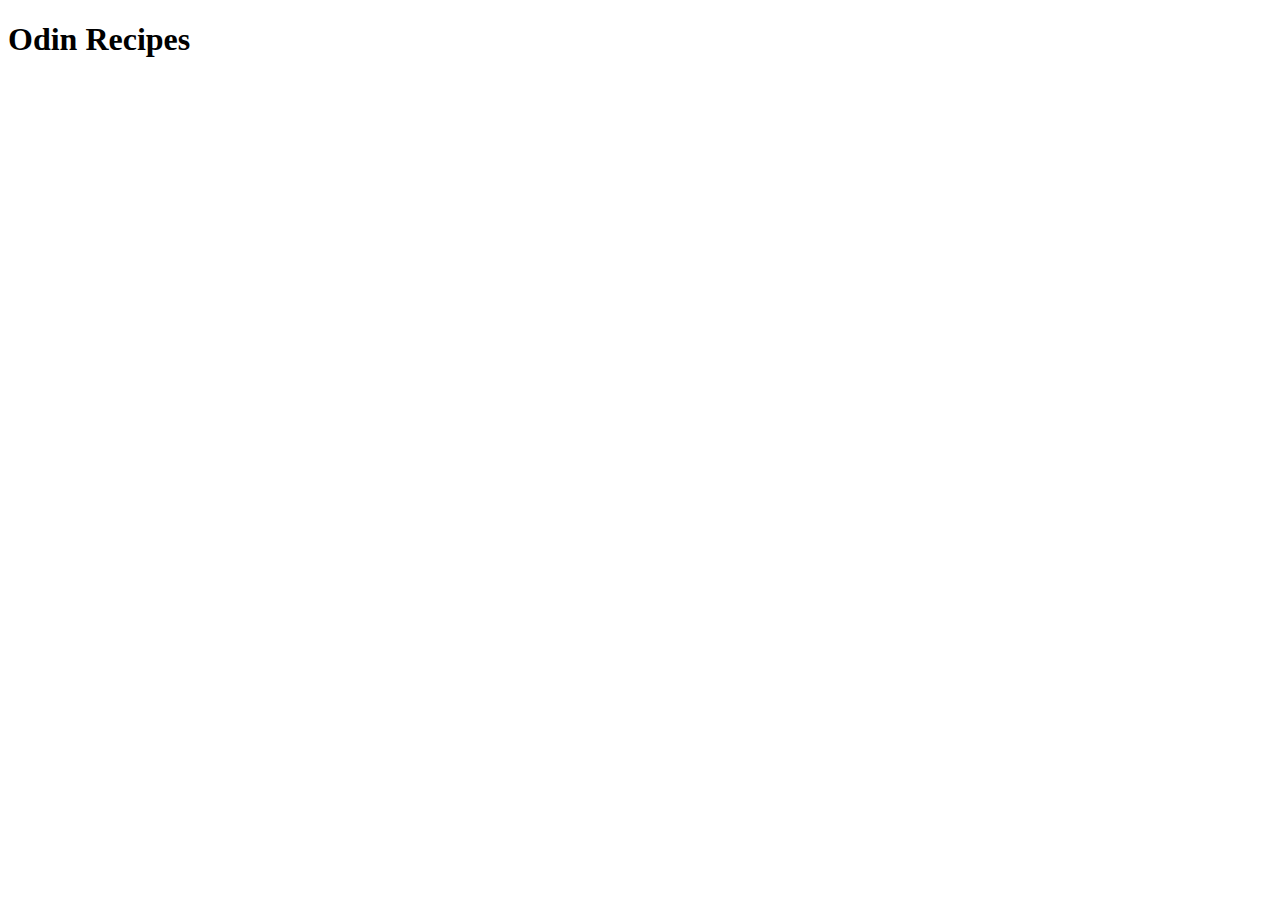
==== index.html @ bc04ecfe "Add index.html" ====
<!DOCTYPE html>
<html lang="en">
<head>
    <meta charset="UTF-8">
    <meta name="viewport" content="width=device-width, initial-scale=1.0">
    <title>Document</title>
</head>
<body>
    <h1>Odin Recipes</h1>
</body>
</html>
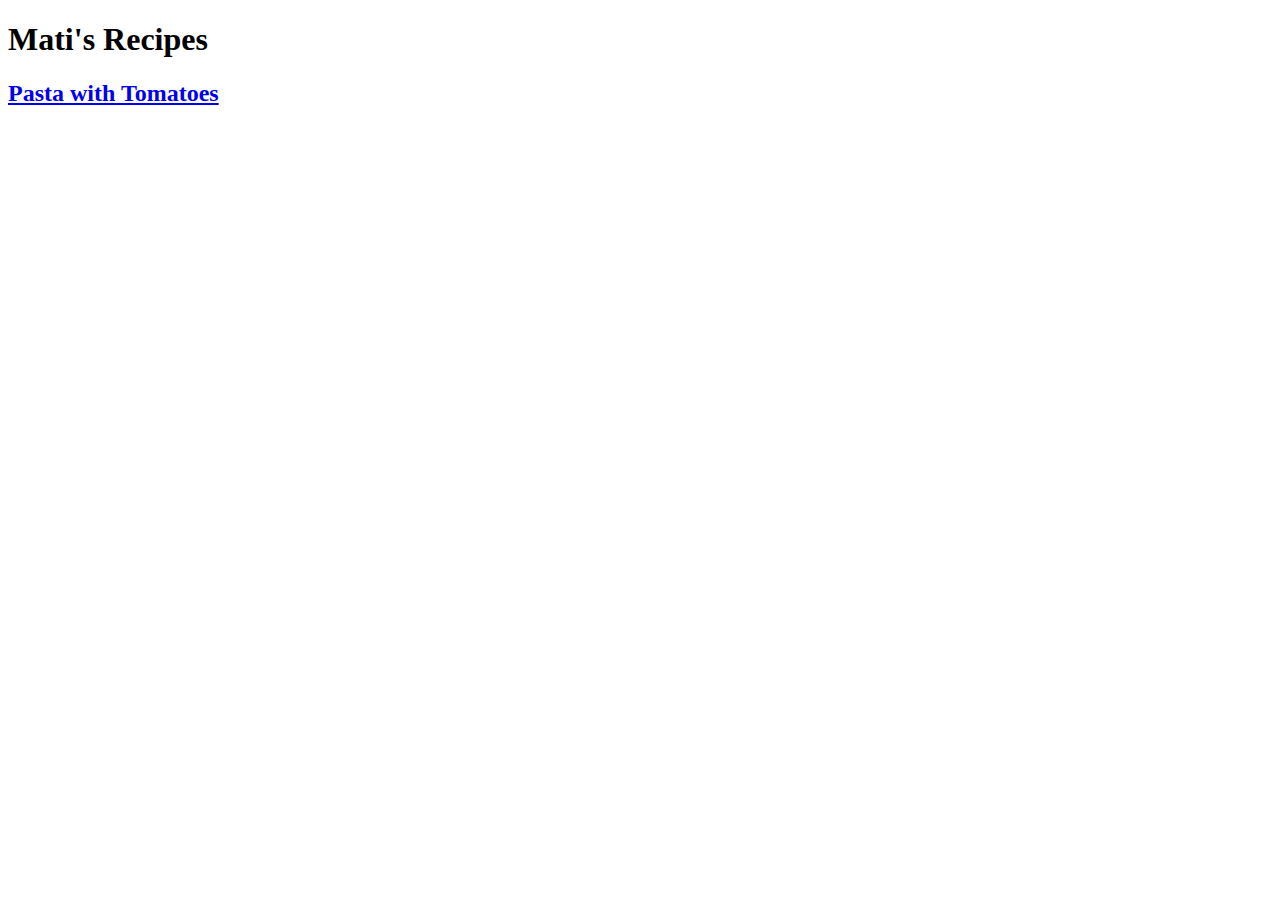
==== commit 067bab97: "Edit index.html" ====
--- a/index.html
+++ b/index.html
@@ -6,6 +6,7 @@
     <title>Document</title>
 </head>
 <body>
-    <h1>Odin Recipes</h1>
+    <h1>Mati's Recipes</h1>
+    <h2><a href="recipes/pastatomato.html" target="_blank">Pasta with Tomatoes</a></h2>
 </body>
 </html>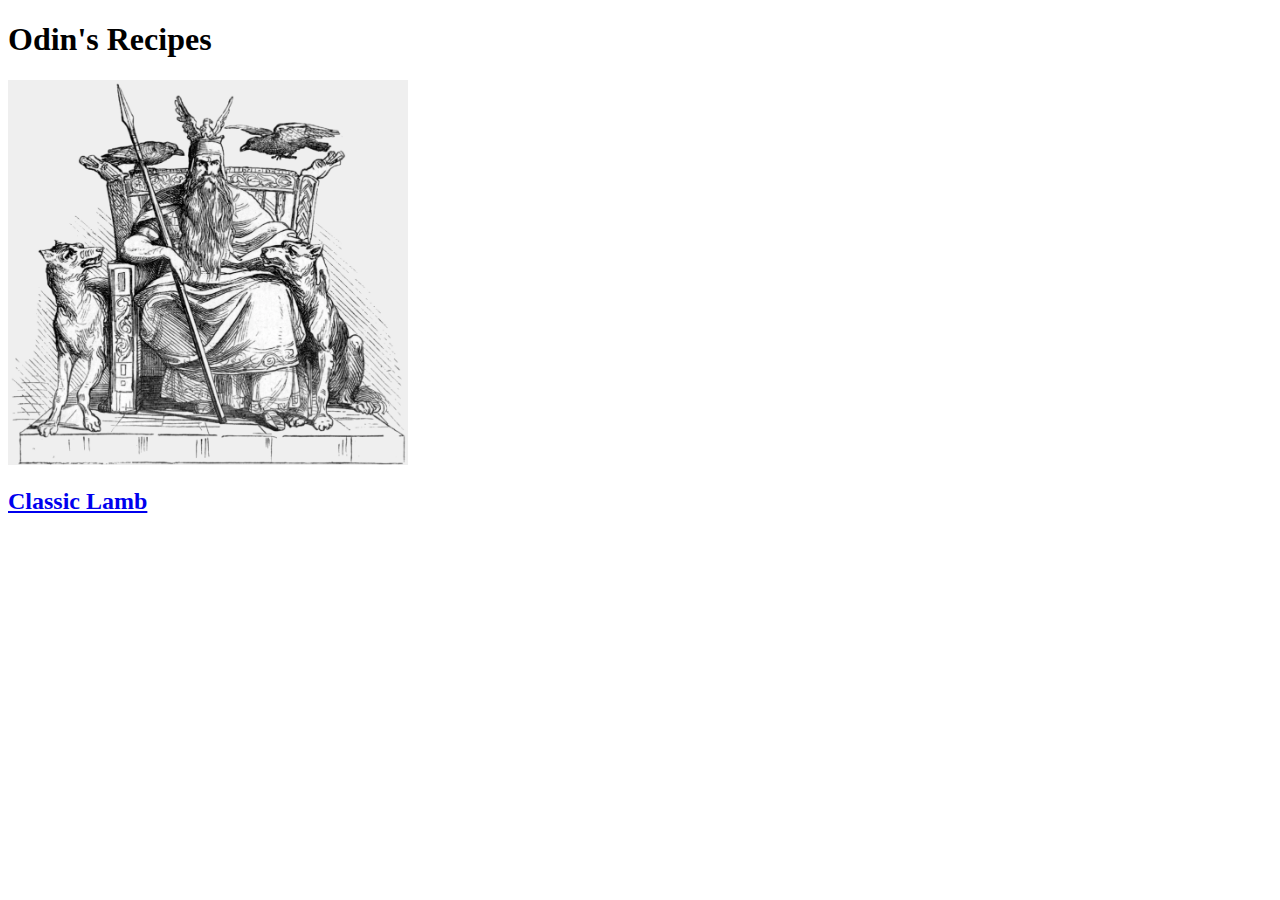
==== commit c274980c: "Edit ../index.html" ====
--- a/index.html
+++ b/index.html
@@ -3,10 +3,11 @@
 <head>
     <meta charset="UTF-8">
     <meta name="viewport" content="width=device-width, initial-scale=1.0">
-    <title>Document</title>
+    <title>Odin's Recipes</title>
 </head>
 <body>
-    <h1>Mati's Recipes</h1>
-    <h2><a href="recipes/pastatomato.html" target="_blank">Pasta with Tomatoes</a></h2>
+    <h1>Odin's Recipes</h1>
+    <img src="images/Odin.webp" width="400">
+    <h2><a href="recipes/lamb.html" target="_blank">Classic Lamb</a></h2>
 </body>
 </html>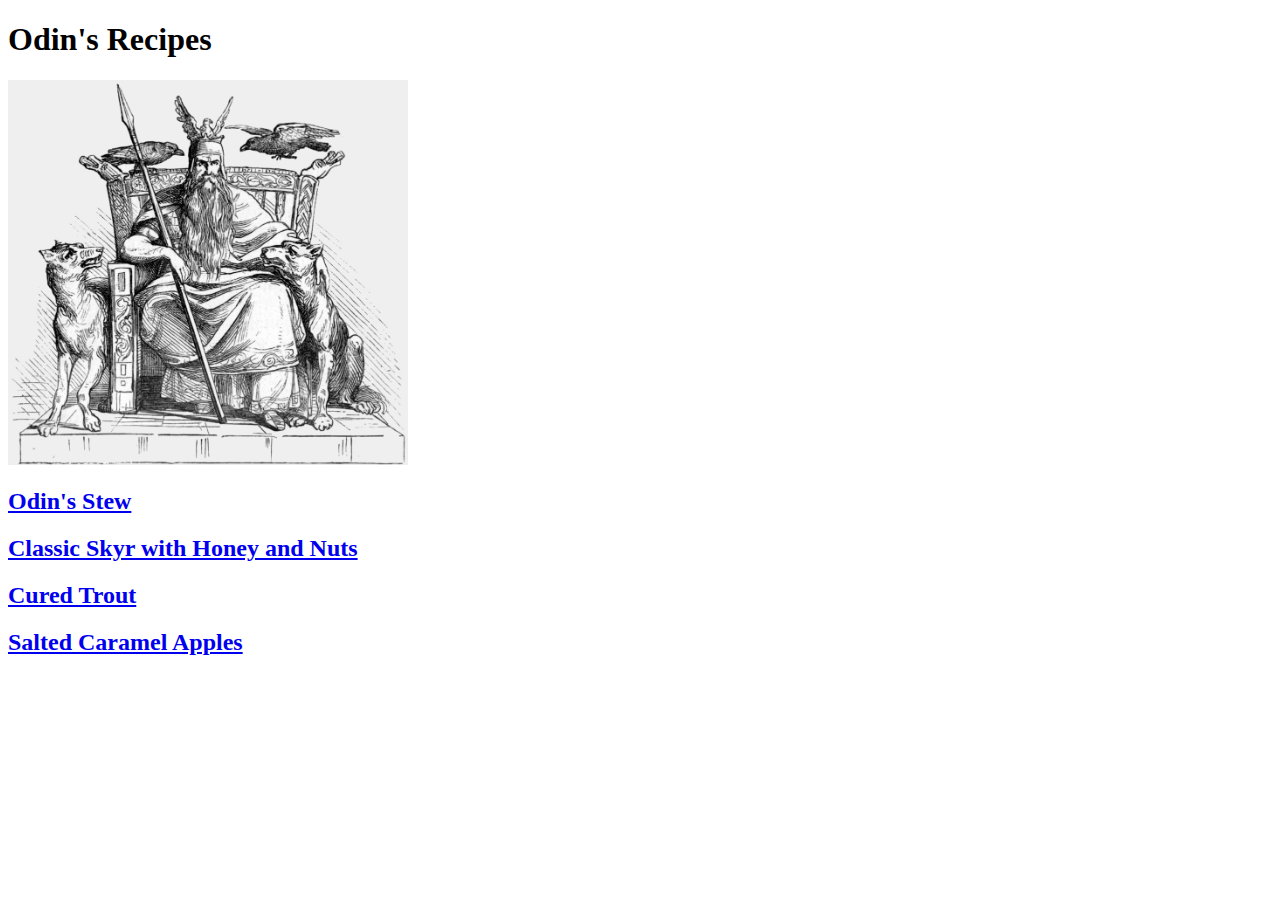
==== commit f825b88f: "Edit index.html" ====
--- a/index.html
+++ b/index.html
@@ -8,6 +8,9 @@
 <body>
     <h1>Odin's Recipes</h1>
     <img src="images/Odin.webp" width="400">
-    <h2><a href="recipes/lamb.html" target="_blank">Classic Lamb</a></h2>
+    <h2><a href="recipes/stew.html" target="_blank">Odin's Stew</a></h2>
+    <h2><a href="recipes/skyr.html" target="_blank">Classic Skyr with Honey and Nuts</a></h2>
+    <h2><a href="recipes/trout.html" target="_blank">Cured Trout</a></h2>
+    <h2><a href="recipes/apples.html" target="_blank">Salted Caramel Apples</a></h2>
 </body>
 </html>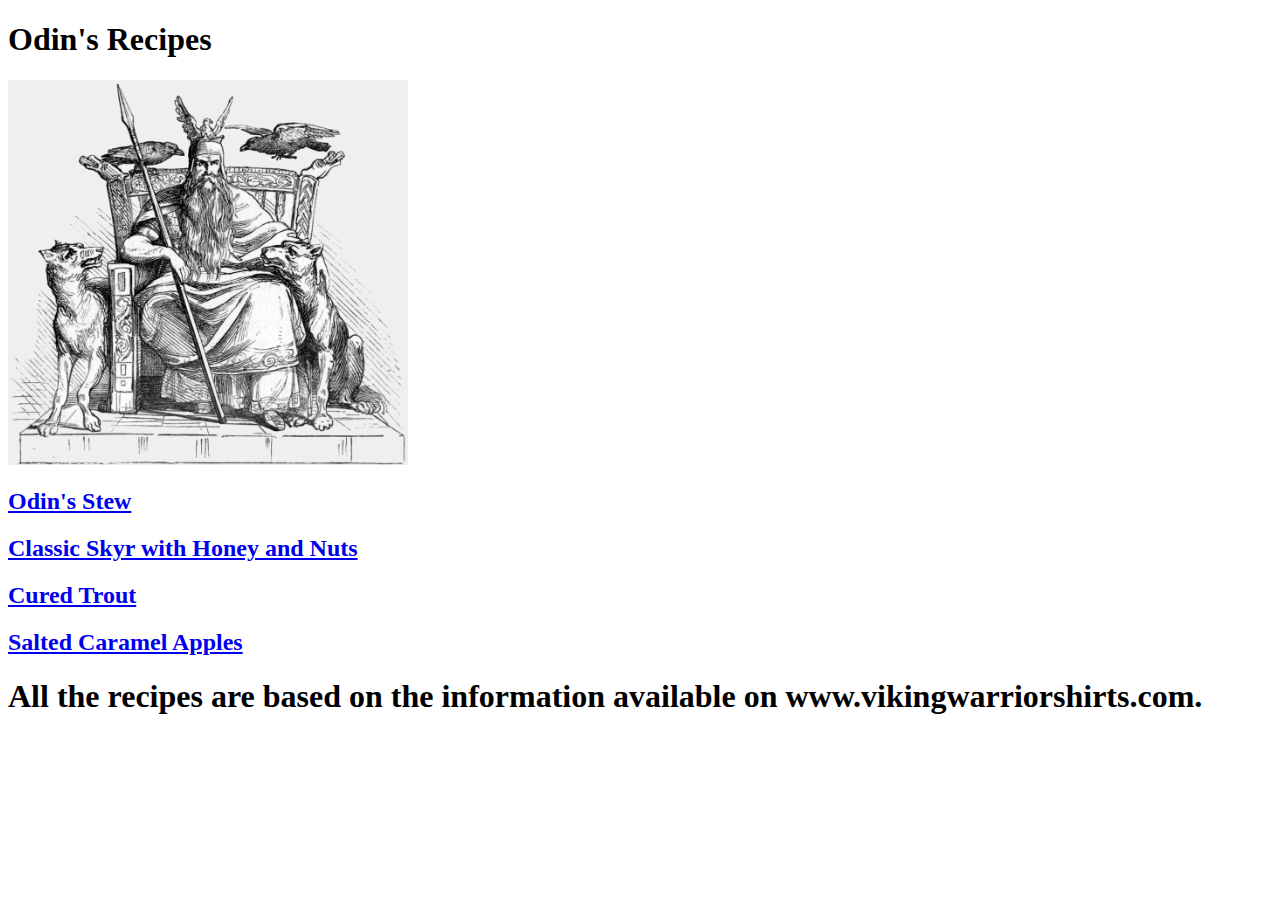
==== commit 1d7c0298: "." ====
--- a/index.html
+++ b/index.html
@@ -12,5 +12,6 @@
     <h2><a href="recipes/skyr.html" target="_blank">Classic Skyr with Honey and Nuts</a></h2>
     <h2><a href="recipes/trout.html" target="_blank">Cured Trout</a></h2>
     <h2><a href="recipes/apples.html" target="_blank">Salted Caramel Apples</a></h2>
+    <h1>All the recipes are based on the information available on www.vikingwarriorshirts.com.</h1>
 </body>
 </html>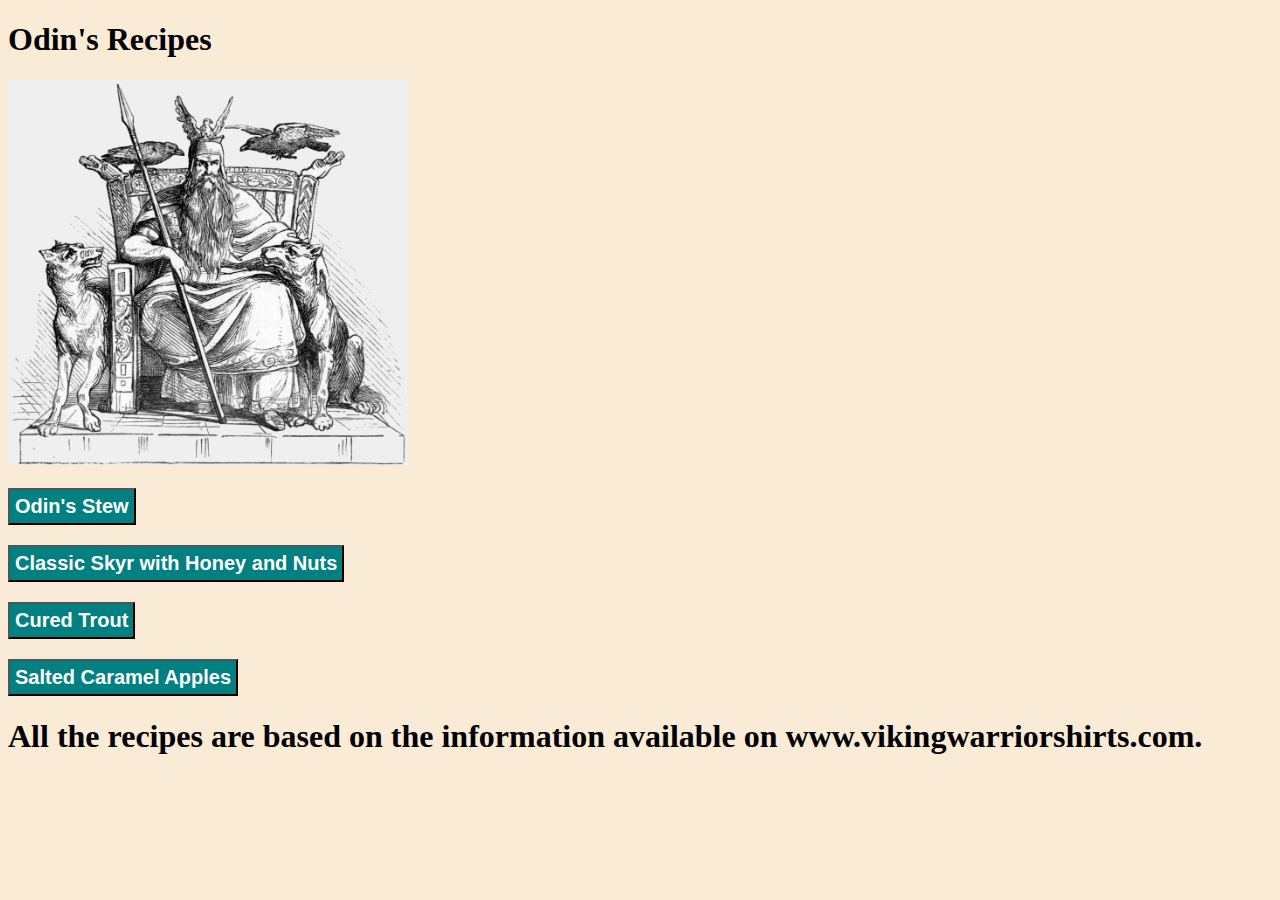
==== commit 7427ae20: "." ====
--- a/index.html
+++ b/index.html
@@ -4,14 +4,15 @@
     <meta charset="UTF-8">
     <meta name="viewport" content="width=device-width, initial-scale=1.0">
     <title>Odin's Recipes</title>
+    <link rel="stylesheet" href="style.css">
 </head>
 <body>
     <h1>Odin's Recipes</h1>
     <img src="images/Odin.webp" width="400">
-    <h2><a href="recipes/stew.html" target="_blank">Odin's Stew</a></h2>
-    <h2><a href="recipes/skyr.html" target="_blank">Classic Skyr with Honey and Nuts</a></h2>
-    <h2><a href="recipes/trout.html" target="_blank">Cured Trout</a></h2>
-    <h2><a href="recipes/apples.html" target="_blank">Salted Caramel Apples</a></h2>
+    <h2><a href="recipes/stew.html" target="_blank"><button>Odin's Stew</button></a></h2>
+    <h2><a href="recipes/skyr.html" target="_blank"><button>Classic Skyr with Honey and Nuts</button></a></h2>
+    <h2><a href="recipes/trout.html" target="_blank"><button>Cured Trout</button></a></h2>
+    <h2><a href="recipes/apples.html" target="_blank"><button>Salted Caramel Apples</button></a></h2>
     <h1>All the recipes are based on the information available on www.vikingwarriorshirts.com.</h1>
 </body>
 </html>--- a/style.css
+++ b/style.css
@@ -0,0 +1,13 @@
+body {
+    background-color: antiquewhite;
+}
+
+button {
+    font-family: Helvetica, sans-serif;
+    font-size: 20px;
+    background-color: teal;
+    color: white;
+    text-align: center;
+    font-weight: bold;
+    padding: 5px;
+}